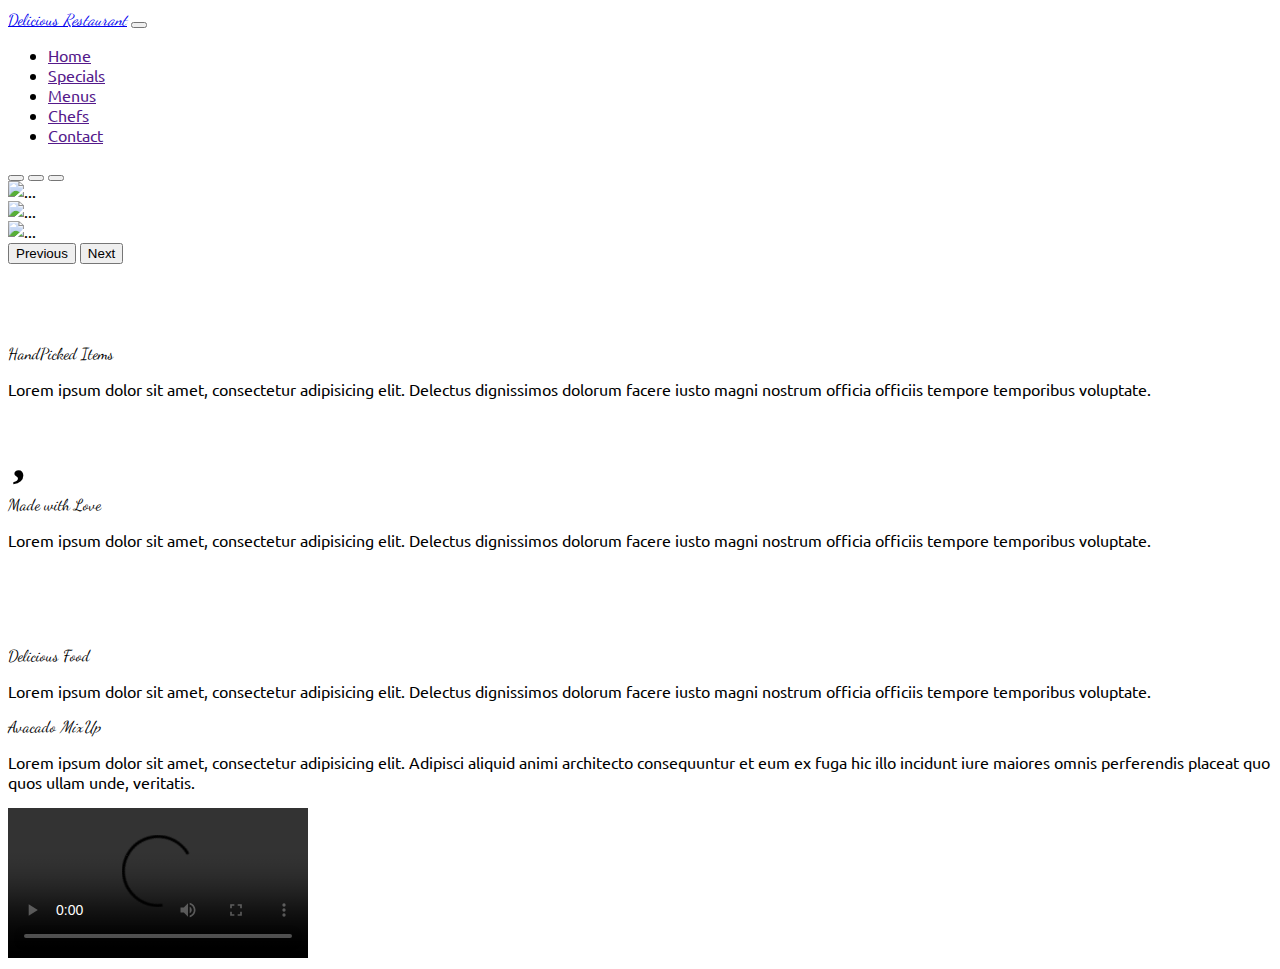
==== restaurant/index.html @ b190e558 "some sections added" ====
<!doctype html>
<html lang="en">
<head>
    <meta charset="UTF-8">
    <meta name="viewport"
          content="width=device-width, user-scalable=no, initial-scale=1.0, maximum-scale=1.0, minimum-scale=1.0">
    <meta http-equiv="X-UA-Compatible" content="ie=edge">
    <link rel="stylesheet" href="../css/font-awesome.css">
    <link rel="stylesheet" href="../css/bootstrap.css">
    <script src="../js/bootstrap.bundle.js" async></script>
    <link rel="stylesheet" href="styles.css">

    <title>Delicious Restaurant</title>
</head>
<body>

<!--navbar-->
<nav class="navbar navbar-dark bg-dark navbar-expand-sm">
    <div class="container-fluid">
        <a href="#" class="navbar-brand dance-font">Delicious <em class="text-warning">Restaurant</em></a>
        <button class="navbar-toggler" type="button" data-bs-toggle="collapse" data-bs-target="#restaurant-navbar"
                aria-controls="navbarSupportedContent" aria-expanded="false" aria-label="Toggle navigation">
            <span class="navbar-toggler-icon"></span>
        </button>
        <div class="collapse navbar-collapse" id="restaurant-navbar">
            <ul class="navbar-nav ms-auto">
                <li class="nav-item px-3">
                    <a href="" class="nav-link">Home</a>
                </li>
                <li class="nav-item px-3">
                    <a href="" class="nav-link">Specials</a>
                </li>
                <li class="nav-item px-3">
                    <a href="" class="nav-link">Menus</a>
                </li>
                <li class="nav-item px-3">
                    <a href="" class="nav-link">Chefs</a>
                </li>
                <li class="nav-item px-3">
                    <a href="" class="nav-link">Contact</a>
                </li>
            </ul>
        </div>
    </div>
</nav>

<!-- slider -->
<section id="carouselExampleIndicators" class="carousel slide" data-bs-ride="true">
    <div class="carousel-indicators">
        <button type="button" data-bs-target="#carouselExampleIndicators" data-bs-slide-to="0" class="active"
                aria-current="true" aria-label="Slide 1"></button>
        <button type="button" data-bs-target="#carouselExampleIndicators" data-bs-slide-to="1"
                aria-label="Slide 2"></button>
        <button type="button" data-bs-target="#carouselExampleIndicators" data-bs-slide-to="2"
                aria-label="Slide 3"></button>
    </div>
    <div class="carousel-inner">
        <div class="carousel-item active">
            <img src="media/img/slider-1.jpg" class="d-block w-100" alt="...">
        </div>
        <div class="carousel-item">
            <img src="media/img/slider-2.jpg" class="d-block w-100" alt="...">
        </div>
        <div class="carousel-item">
            <img src="media/img/slider-3.jpg" class="d-block w-100" alt="...">
        </div>
    </div>
    <button class="carousel-control-prev" type="button" data-bs-target="#carouselExampleIndicators"
            data-bs-slide="prev">
        <span class="carousel-control-prev-icon" aria-hidden="true"></span>
        <span class="visually-hidden">Previous</span>
    </button>
    <button class="carousel-control-next" type="button" data-bs-target="#carouselExampleIndicators"
            data-bs-slide="next">
        <span class="carousel-control-next-icon" aria-hidden="true"></span>
        <span class="visually-hidden">Next</span>
    </button>
</section>

<!--specials   -->
<section class="specials" id="specials">
    <div class="container">
        <div class="grid">
            <div class="row mt-5">
                <div class="col-md-4 text-center">
                    <i class="fa fa-hand-holding-water fa-4x text-success"></i>
                    <p class="h2 dance-font fw-bolder my-2">HandPicked Items</p>
                    <p class="lead fst-italic">Lorem ipsum dolor sit amet, consectetur adipisicing elit. Delectus
                        dignissimos dolorum facere iusto magni nostrum officia officiis tempore temporibus
                        voluptate.</p>
                </div>
                <div class="col-md-4 text-center">
                    <i class="fa fa-heart fa-4x text-danger"></i>
                    <p class="h2 dance-font fw-bolder my-2">Made with Love</p>
                    <p class="lead fst-italic">Lorem ipsum dolor sit amet, consectetur adipisicing elit. Delectus
                        dignissimos dolorum facere iusto magni nostrum officia officiis tempore temporibus
                        voluptate.</p>
                </div>
                <div class="col-md-4 text-center">
                    <i class="fa fa-hand-point-up fa-4x text-warning"></i>
                    <p class="h2 dance-font fw-bolder my-2">Delicious Food</p>
                    <p class="lead fst-italic">Lorem ipsum dolor sit amet, consectetur adipisicing elit. Delectus
                        dignissimos dolorum facere iusto magni nostrum officia officiis tempore temporibus
                        voluptate.</p>
                </div>


            </div>
        </div>
    </div>
</section>

<!-- menus section -->
<section class="menus">
    <div class="menu-1 bg-dark p-5" id="menus">
        <div class="container">
            <div class="grid">
                <div class="row text-white align-items-center">
                    <div class=" col-md-6
                ">
                <p class="h2 dance-font fw-bolder text-white">Avacado <em class="text-warning">MixUp</em></p>
                <p class="lead fst-italic text-white">Lorem ipsum dolor sit amet, consectetur adipisicing elit. Adipisci aliquid animi architecto
                    consequuntur et eum ex fuga hic illo incidunt iure maiores omnis perferendis placeat quo quos ullam
                    unde, veritatis.</p>
            </div>
            <div class="col-md-6">
<video controls autoplay class="img-fluid">
    <source src="media/video/food-1.mp4" type="video/mp4">
</video>
            </div>

        </div>
    </div>
    </div>
    </div>


</section>

</body>
</html>
---- restaurant/styles.css ----
@import url('https://fonts.googleapis.com/css2?family=Dancing+Script&family=Ubuntu:wght@300&display=swap');

body {
    font-family: 'Ubuntu', sans-serif;
}
.dance-font {
    font-family: 'Dancing Script', cursive;

}
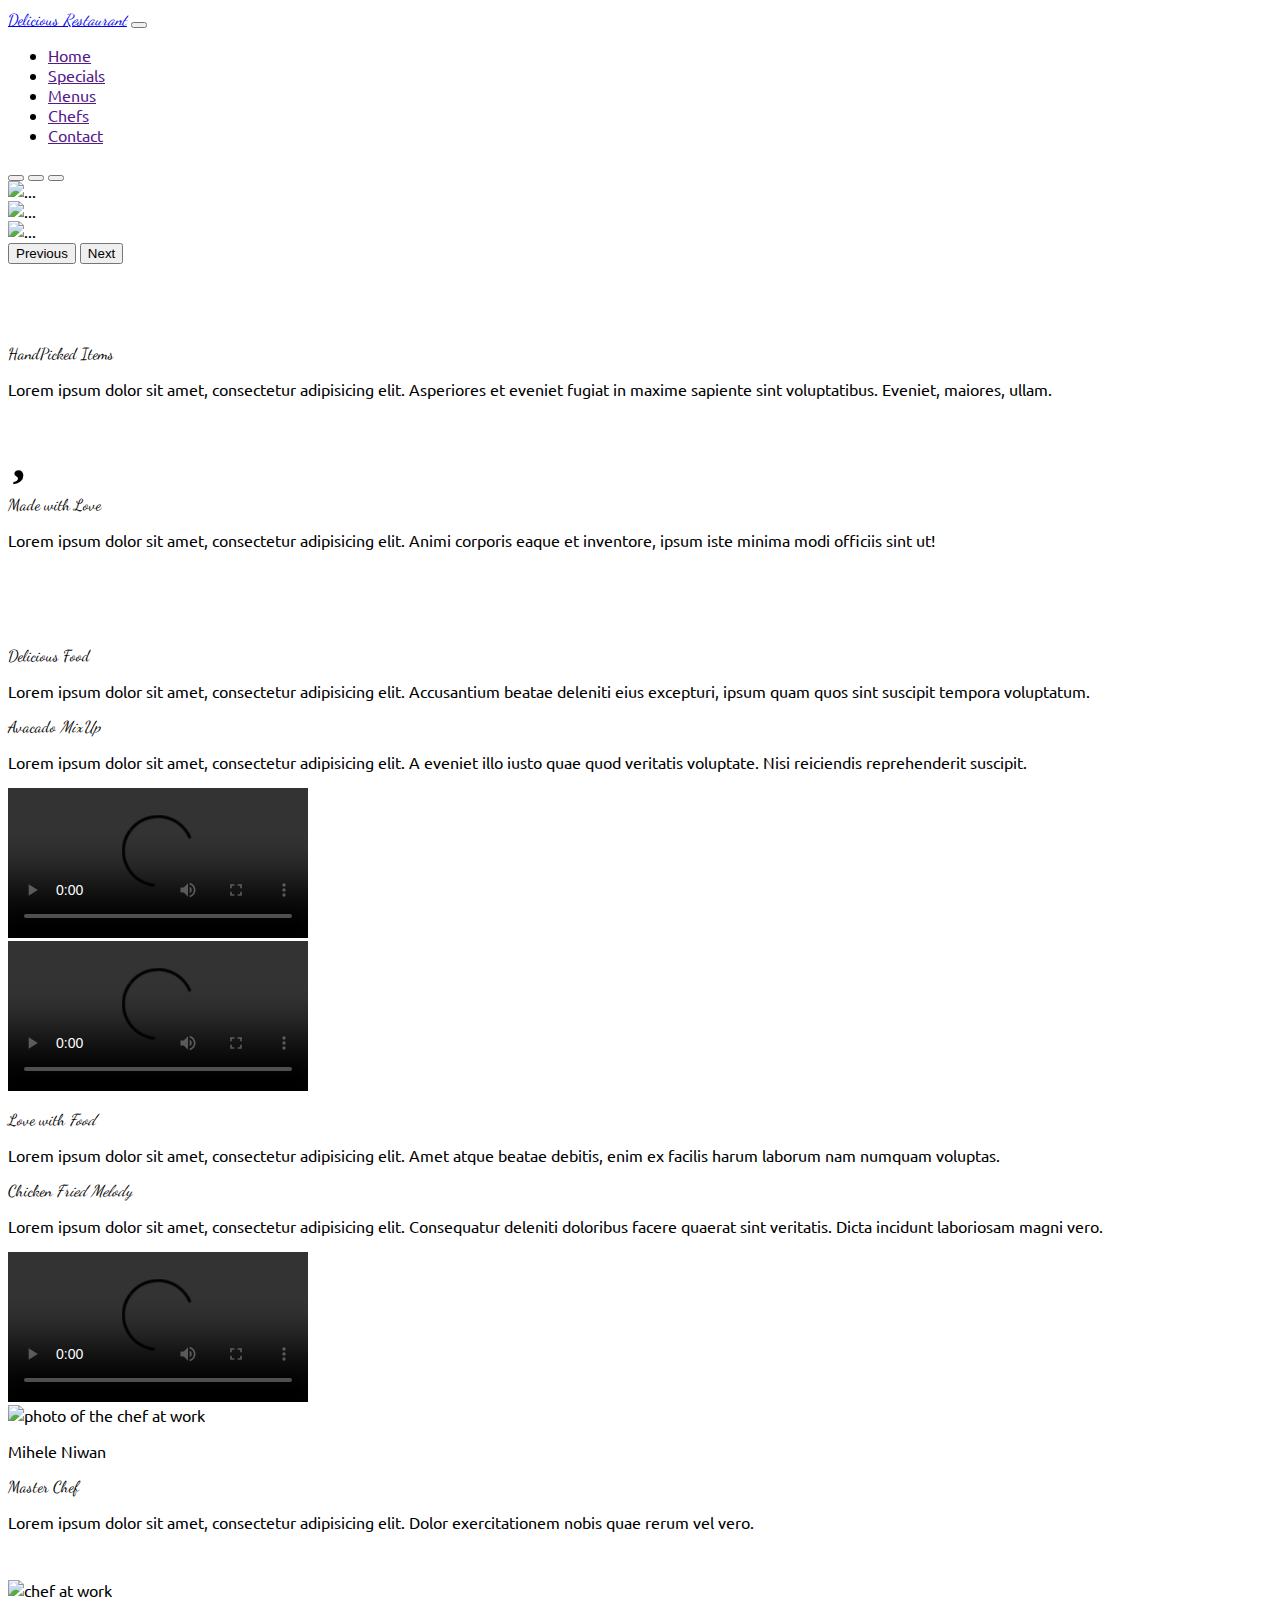
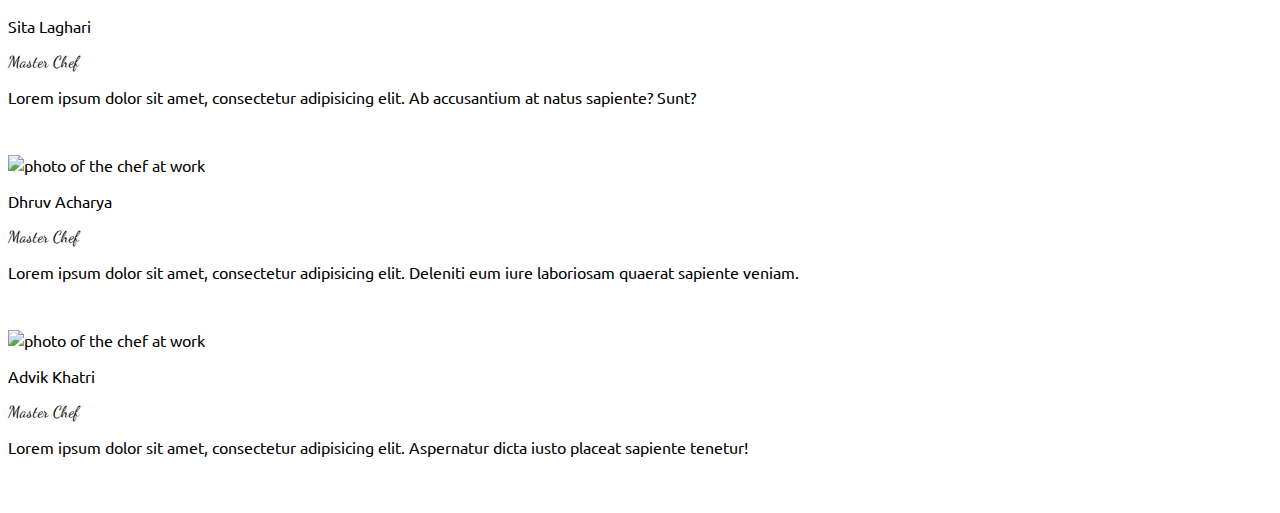
==== commit 014e904a: "chefs section added" ====
--- a/restaurant/index.html
+++ b/restaurant/index.html
@@ -85,23 +85,17 @@
                 <div class="col-md-4 text-center">
                     <i class="fa fa-hand-holding-water fa-4x text-success"></i>
                     <p class="h2 dance-font fw-bolder my-2">HandPicked Items</p>
-                    <p class="lead fst-italic">Lorem ipsum dolor sit amet, consectetur adipisicing elit. Delectus
-                        dignissimos dolorum facere iusto magni nostrum officia officiis tempore temporibus
-                        voluptate.</p>
+                    <p class="lead fst-italic">Lorem ipsum dolor sit amet, consectetur adipisicing elit. Asperiores et eveniet fugiat in maxime sapiente sint voluptatibus. Eveniet, maiores, ullam.</p>
                 </div>
                 <div class="col-md-4 text-center">
                     <i class="fa fa-heart fa-4x text-danger"></i>
                     <p class="h2 dance-font fw-bolder my-2">Made with Love</p>
-                    <p class="lead fst-italic">Lorem ipsum dolor sit amet, consectetur adipisicing elit. Delectus
-                        dignissimos dolorum facere iusto magni nostrum officia officiis tempore temporibus
-                        voluptate.</p>
+                    <p class="lead fst-italic">Lorem ipsum dolor sit amet, consectetur adipisicing elit. Animi corporis eaque et inventore, ipsum iste minima modi officiis sint ut!</p>
                 </div>
                 <div class="col-md-4 text-center">
                     <i class="fa fa-hand-point-up fa-4x text-warning"></i>
                     <p class="h2 dance-font fw-bolder my-2">Delicious Food</p>
-                    <p class="lead fst-italic">Lorem ipsum dolor sit amet, consectetur adipisicing elit. Delectus
-                        dignissimos dolorum facere iusto magni nostrum officia officiis tempore temporibus
-                        voluptate.</p>
+                    <p class="lead fst-italic">Lorem ipsum dolor sit amet, consectetur adipisicing elit. Accusantium beatae deleniti eius excepturi, ipsum quam quos sint suscipit tempora voluptatum.</p>
                 </div>
 
 
@@ -116,26 +110,133 @@
         <div class="container">
             <div class="grid">
                 <div class="row text-white align-items-center">
-                    <div class=" col-md-6
-                ">
-                <p class="h2 dance-font fw-bolder text-white">Avacado <em class="text-warning">MixUp</em></p>
-                <p class="lead fst-italic text-white">Lorem ipsum dolor sit amet, consectetur adipisicing elit. Adipisci aliquid animi architecto
-                    consequuntur et eum ex fuga hic illo incidunt iure maiores omnis perferendis placeat quo quos ullam
-                    unde, veritatis.</p>
-            </div>
-            <div class="col-md-6">
-<video controls autoplay class="img-fluid">
-    <source src="media/video/food-1.mp4" type="video/mp4">
-</video>
-            </div>
-
-        </div>
-    </div>
-    </div>
-    </div>
-
-
-</section>
-
+                    <div class="col-md-6">
+                        <p class="h2 dance-font fw-bolder text-white">Avacado <em class="text-warning">MixUp</em></p>
+                        <p class="lead fst-italic text-white">Lorem ipsum dolor sit amet, consectetur adipisicing elit. A eveniet illo iusto quae quod veritatis voluptate. Nisi reiciendis reprehenderit suscipit.</p>
+                    </div>
+                    <div class="col-md-6">
+                        <video controls autoplay class="img-fluid">
+                            <source src="media/video/food-1.mp4" type="video/mp4">
+                        </video>
+                    </div>
+
+                </div>
+            </div>
+        </div>
+    </div>
+
+    <div class="menu-2 bg-white p-5">
+        <div class="container">
+            <div class="grid">
+                <div class="row align-items-center">
+                    <div class="col-md-6">
+                        <video controls autoplay class="img-fluid">
+                            <source src="media/video/food-2.mp4" type="video/mp4">
+                        </video>
+                    </div>
+                    <div class="col-md-6">
+                        <p class="h2 dance-font fw-bolder">Love with <em class="text-warning">Food</em></p>
+                        <p class="lead fst-italic ">Lorem ipsum dolor sit amet, consectetur adipisicing elit. Amet atque beatae debitis, enim ex facilis harum laborum nam numquam voluptas.</p>
+                    </div>
+                </div>
+            </div>
+        </div>
+    </div>
+    <div class="menu-3 bg-dark p-5">
+        <div class="container">
+            <div class="grid">
+                <div class="row text-white align-items-center">
+                    <div class=" col-md-6           ">
+                        <p class="h2 dance-font fw-bolder text-white">Chicken <em class="text-warning">Fried Melody</em>
+                        </p>
+                        <p class="lead fst-italic text-white">Lorem ipsum dolor sit amet, consectetur adipisicing elit. Consequatur deleniti doloribus facere quaerat sint veritatis. Dicta incidunt laboriosam magni vero.</p>
+                    </div>
+                    <div class="col-md-6">
+                        <video controls autoplay class="img-fluid">
+                            <source src="media/video/food-3.mp4" type="video/mp4">
+                        </video>
+                    </div>
+
+                </div>
+            </div>
+        </div>
+    </div>
+</section>
+
+<section class="chefs p-3" id="chefs">
+    <div class="container">
+        <div class="grid">
+            <div class="row">
+                <div class="col-md-3">
+                    <div class="card shadow-lg">
+                        <img src="media/img/chefs-1.jpg" alt="photo of the chef at work" class="img-fluid">
+                        <div class="card-body">
+                            <p class="h4 card-title fw-bolder">Mihele Niwan</p>
+                            <p class="dance-font text-muted">Master Chef</p>
+                            <p class="fst-italic">Lorem ipsum dolor sit amet, consectetur adipisicing elit. Dolor exercitationem nobis quae rerum vel vero.</p>
+                            <section class="d-flex justify-content-around">
+                                <i class="fab fa-facebook text-primary fa-2x"></i>
+                                <i class="fab fa-twitter text-info fa-2x"></i>
+                                <i class="fab fa-youtube text-danger fa-2x"></i>
+                                <i class="fab fa-instagram text-warning fa-2x"></i>
+                            </section>
+                        </div>
+                    </div>
+                </div>
+                <div class="col-md-3">
+                    <div class="card shadow-lg">
+                        <img src="media/img/chefs-2.jpg" alt="chef at work" class="img-fluid">
+                        <div class="card-body">
+                            <p class="h4 card-title fw-bolder">Sita Laghari</p>
+                            <p class="dance-font text-muted">Master Chef</p>
+                            <p class="fst-italic">Lorem ipsum dolor sit amet, consectetur adipisicing elit. Ab accusantium at natus sapiente? Sunt?</p>
+                            <section class="d-flex justify-content-around">
+                                <i class="fab fa-facebook text-primary fa-2x"></i>
+                                <i class="fab fa-twitter text-info fa-2x"></i>
+                                <i class="fab fa-youtube text-danger fa-2x"></i>
+                                <i class="fab fa-instagram text-warning fa-2x"></i>
+                            </section>
+                        </div>
+                    </div>
+                </div>
+
+                <div class="col-md-3">
+                    <div class="card shadow-lg">
+                        <img src="media/img/chefs-3.jpg" alt="photo of the chef at work" class="img-fluid">
+                        <div class="card-body">
+                            <p class="h4 card-title fw-bolder">Dhruv Acharya</p>
+                            <p class="dance-font text-muted">Master Chef</p>
+                            <p class="fst-italic">Lorem ipsum dolor sit amet, consectetur adipisicing elit. Deleniti eum iure laboriosam quaerat sapiente veniam.</p>
+                            <section class="d-flex justify-content-around">
+                                <i class="fab fa-facebook text-primary fa-2x"></i>
+                                <i class="fab fa-twitter text-info fa-2x"></i>
+                                <i class="fab fa-youtube text-danger fa-2x"></i>
+                                <i class="fab fa-instagram text-warning fa-2x"></i>
+                            </section>
+                        </div>
+                    </div>
+                </div>
+
+                <div class="col-md-3">
+                    <div class="card shadow-lg">
+                        <img src="media/img/chefs-4.jpg" alt="photo of the chef at work" class="img-fluid">
+                        <div class="card-body">
+                            <p class="h4 card-title fw-bolder">Advik Khatri</p>
+                            <p class="dance-font text-muted">Master Chef</p>
+                            <p class="fst-italic">Lorem ipsum dolor sit amet, consectetur adipisicing elit. Aspernatur dicta iusto placeat sapiente tenetur!</p>
+                            <section class="d-flex justify-content-around">
+                                <i class="fab fa-facebook text-primary fa-2x"></i>
+                                <i class="fab fa-twitter text-info fa-2x"></i>
+                                <i class="fab fa-youtube text-danger fa-2x"></i>
+                                <i class="fab fa-instagram text-warning fa-2x"></i>
+                            </section>
+                        </div>
+                    </div>
+                </div>
+            </div>
+        </div>
+    </div>
+
+</section>
 </body>
 </html>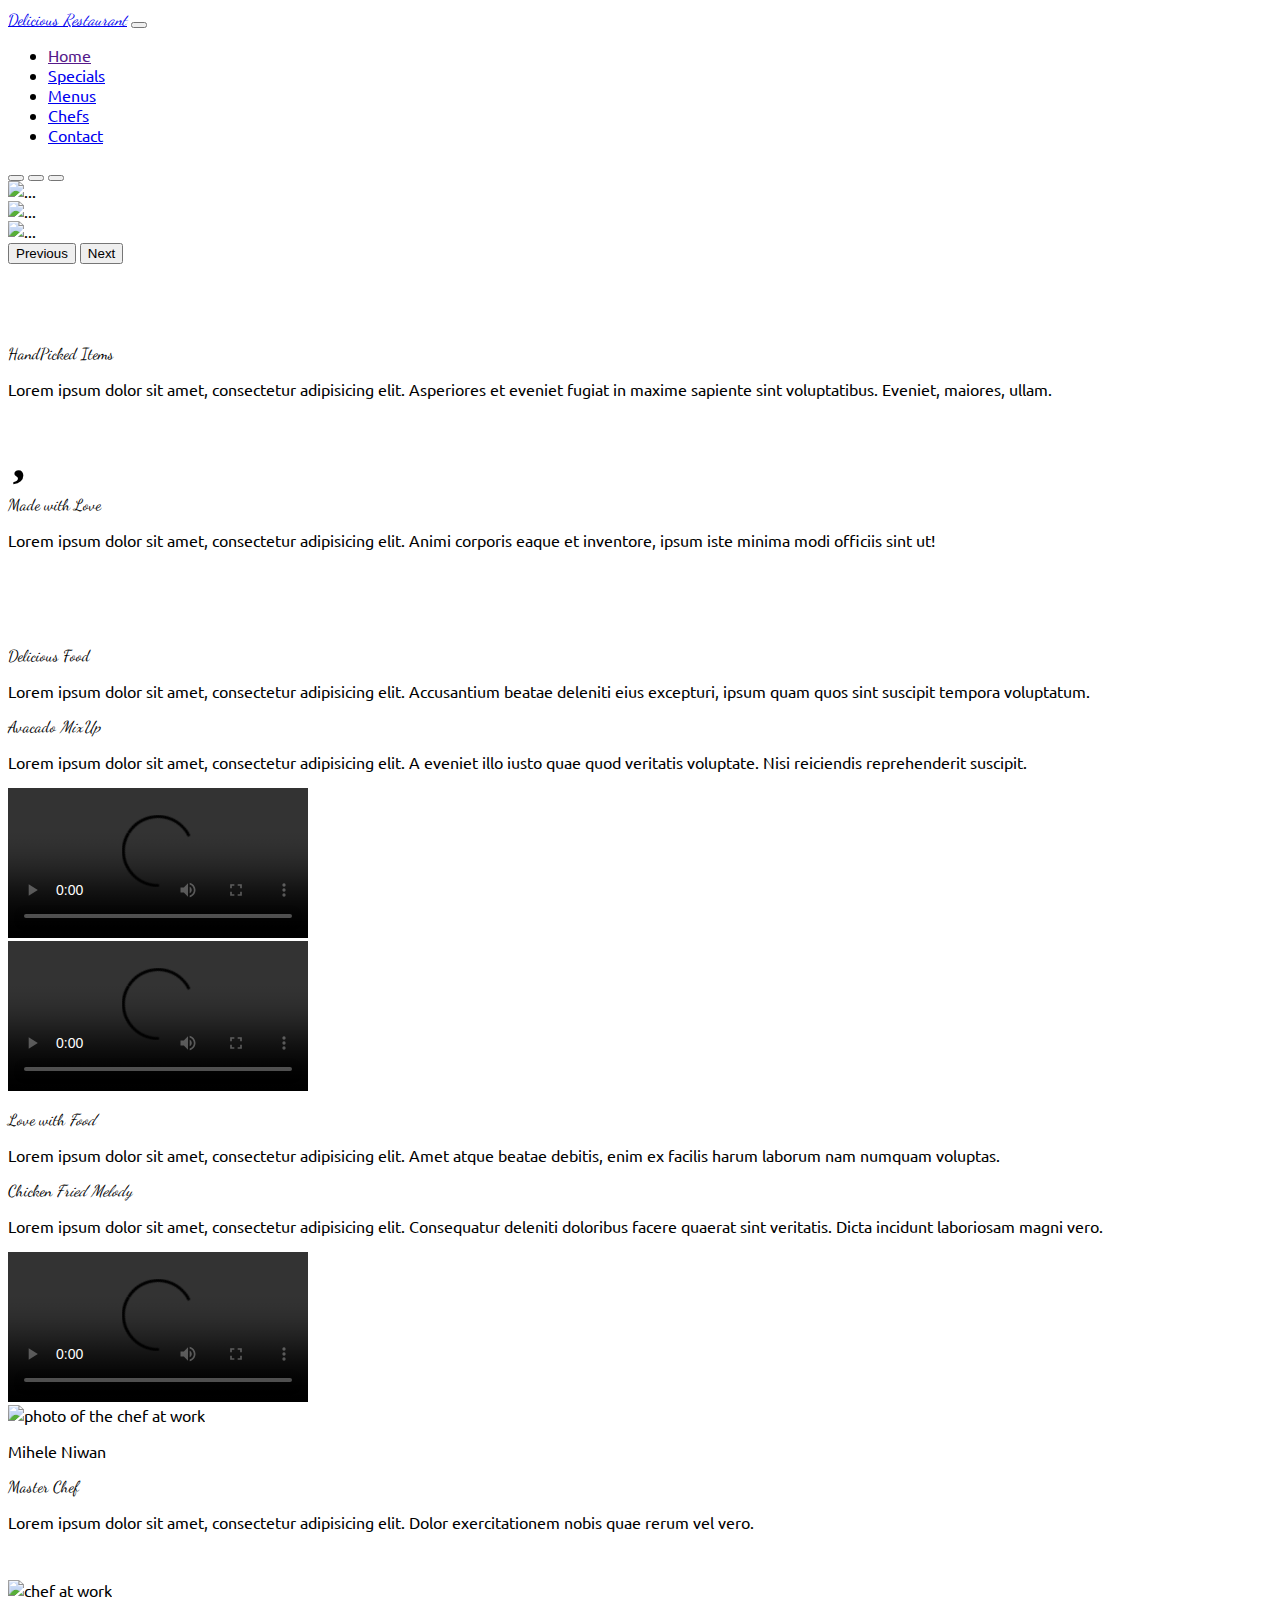
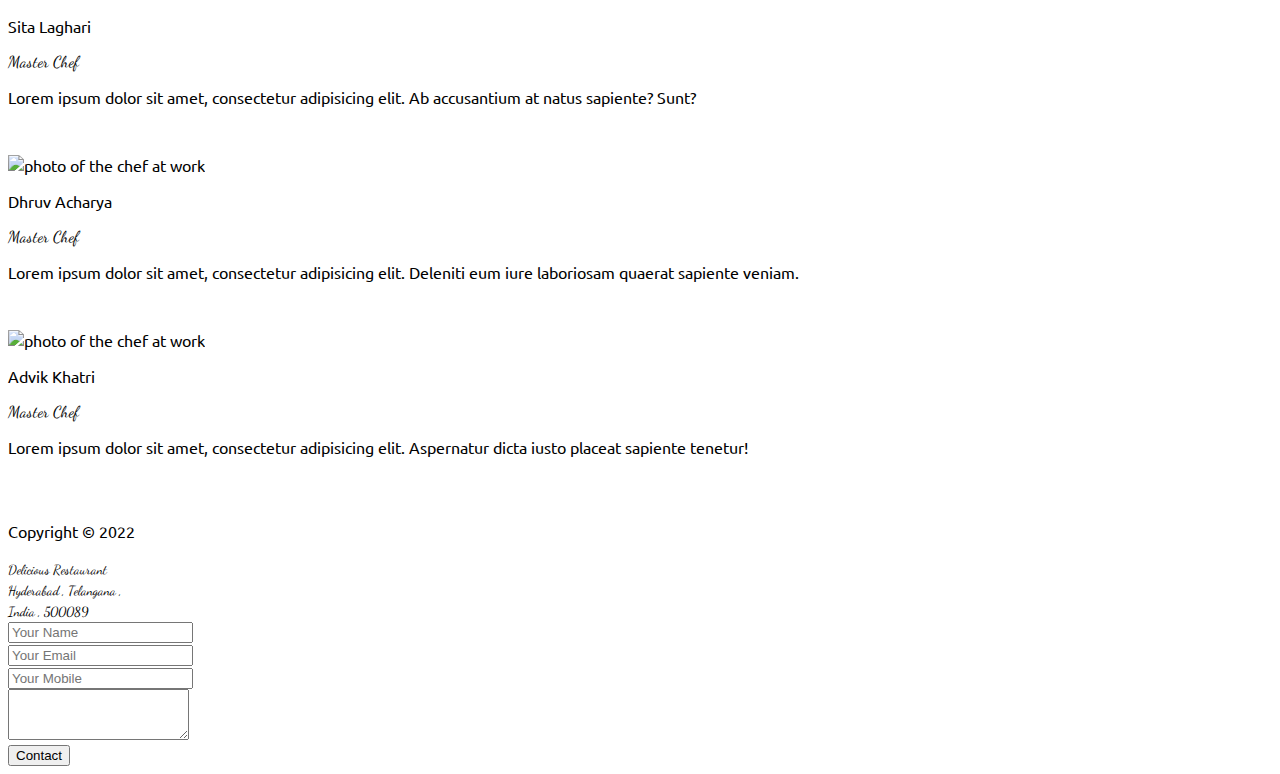
==== commit 3661a603: "finalised" ====
--- a/restaurant/index.html
+++ b/restaurant/index.html
@@ -15,7 +15,7 @@
 <body>
 
 <!--navbar-->
-<nav class="navbar navbar-dark bg-dark navbar-expand-sm">
+<nav class="navbar navbar-dark bg-dark navbar-expand-sm sticky-top">
     <div class="container-fluid">
         <a href="#" class="navbar-brand dance-font">Delicious <em class="text-warning">Restaurant</em></a>
         <button class="navbar-toggler" type="button" data-bs-toggle="collapse" data-bs-target="#restaurant-navbar"
@@ -28,16 +28,16 @@
                     <a href="" class="nav-link">Home</a>
                 </li>
                 <li class="nav-item px-3">
-                    <a href="" class="nav-link">Specials</a>
-                </li>
-                <li class="nav-item px-3">
-                    <a href="" class="nav-link">Menus</a>
-                </li>
-                <li class="nav-item px-3">
-                    <a href="" class="nav-link">Chefs</a>
-                </li>
-                <li class="nav-item px-3">
-                    <a href="" class="nav-link">Contact</a>
+                    <a href="#specials" class="nav-link">Specials</a>
+                </li>
+                <li class="nav-item px-3">
+                    <a href="#menus" class="nav-link">Menus</a>
+                </li>
+                <li class="nav-item px-3">
+                    <a href="#chefs" class="nav-link">Chefs</a>
+                </li>
+                <li class="nav-item px-3">
+                    <a href="#contact" class="nav-link">Contact</a>
                 </li>
             </ul>
         </div>
@@ -85,17 +85,20 @@
                 <div class="col-md-4 text-center">
                     <i class="fa fa-hand-holding-water fa-4x text-success"></i>
                     <p class="h2 dance-font fw-bolder my-2">HandPicked Items</p>
-                    <p class="lead fst-italic">Lorem ipsum dolor sit amet, consectetur adipisicing elit. Asperiores et eveniet fugiat in maxime sapiente sint voluptatibus. Eveniet, maiores, ullam.</p>
+                    <p class="lead fst-italic">Lorem ipsum dolor sit amet, consectetur adipisicing elit. Asperiores et
+                        eveniet fugiat in maxime sapiente sint voluptatibus. Eveniet, maiores, ullam.</p>
                 </div>
                 <div class="col-md-4 text-center">
                     <i class="fa fa-heart fa-4x text-danger"></i>
                     <p class="h2 dance-font fw-bolder my-2">Made with Love</p>
-                    <p class="lead fst-italic">Lorem ipsum dolor sit amet, consectetur adipisicing elit. Animi corporis eaque et inventore, ipsum iste minima modi officiis sint ut!</p>
+                    <p class="lead fst-italic">Lorem ipsum dolor sit amet, consectetur adipisicing elit. Animi corporis
+                        eaque et inventore, ipsum iste minima modi officiis sint ut!</p>
                 </div>
                 <div class="col-md-4 text-center">
                     <i class="fa fa-hand-point-up fa-4x text-warning"></i>
                     <p class="h2 dance-font fw-bolder my-2">Delicious Food</p>
-                    <p class="lead fst-italic">Lorem ipsum dolor sit amet, consectetur adipisicing elit. Accusantium beatae deleniti eius excepturi, ipsum quam quos sint suscipit tempora voluptatum.</p>
+                    <p class="lead fst-italic">Lorem ipsum dolor sit amet, consectetur adipisicing elit. Accusantium
+                        beatae deleniti eius excepturi, ipsum quam quos sint suscipit tempora voluptatum.</p>
                 </div>
 
 
@@ -109,10 +112,12 @@
     <div class="menu-1 bg-dark p-5" id="menus">
         <div class="container">
             <div class="grid">
-                <div class="row text-white align-items-center">
+                <div class="row text-white align-items-center mt-4">
                     <div class="col-md-6">
                         <p class="h2 dance-font fw-bolder text-white">Avacado <em class="text-warning">MixUp</em></p>
-                        <p class="lead fst-italic text-white">Lorem ipsum dolor sit amet, consectetur adipisicing elit. A eveniet illo iusto quae quod veritatis voluptate. Nisi reiciendis reprehenderit suscipit.</p>
+                        <p class="lead fst-italic text-white">Lorem ipsum dolor sit amet, consectetur adipisicing elit.
+                            A eveniet illo iusto quae quod veritatis voluptate. Nisi reiciendis reprehenderit
+                            suscipit.</p>
                     </div>
                     <div class="col-md-6">
                         <video controls autoplay class="img-fluid">
@@ -136,7 +141,8 @@
                     </div>
                     <div class="col-md-6">
                         <p class="h2 dance-font fw-bolder">Love with <em class="text-warning">Food</em></p>
-                        <p class="lead fst-italic ">Lorem ipsum dolor sit amet, consectetur adipisicing elit. Amet atque beatae debitis, enim ex facilis harum laborum nam numquam voluptas.</p>
+                        <p class="lead fst-italic ">Lorem ipsum dolor sit amet, consectetur adipisicing elit. Amet atque
+                            beatae debitis, enim ex facilis harum laborum nam numquam voluptas.</p>
                     </div>
                 </div>
             </div>
@@ -149,7 +155,9 @@
                     <div class=" col-md-6           ">
                         <p class="h2 dance-font fw-bolder text-white">Chicken <em class="text-warning">Fried Melody</em>
                         </p>
-                        <p class="lead fst-italic text-white">Lorem ipsum dolor sit amet, consectetur adipisicing elit. Consequatur deleniti doloribus facere quaerat sint veritatis. Dicta incidunt laboriosam magni vero.</p>
+                        <p class="lead fst-italic text-white">Lorem ipsum dolor sit amet, consectetur adipisicing elit.
+                            Consequatur deleniti doloribus facere quaerat sint veritatis. Dicta incidunt laboriosam
+                            magni vero.</p>
                     </div>
                     <div class="col-md-6">
                         <video controls autoplay class="img-fluid">
@@ -166,76 +174,119 @@
 <section class="chefs p-3" id="chefs">
     <div class="container">
         <div class="grid">
-            <div class="row">
-                <div class="col-md-3">
-                    <div class="card shadow-lg">
+            <div class="row mt-4">
+                <div class="col-md-3">
+                    <div class="card shadow-lg my-2">
                         <img src="media/img/chefs-1.jpg" alt="photo of the chef at work" class="img-fluid">
                         <div class="card-body">
                             <p class="h4 card-title fw-bolder">Mihele Niwan</p>
                             <p class="dance-font text-muted">Master Chef</p>
-                            <p class="fst-italic">Lorem ipsum dolor sit amet, consectetur adipisicing elit. Dolor exercitationem nobis quae rerum vel vero.</p>
-                            <section class="d-flex justify-content-around">
-                                <i class="fab fa-facebook text-primary fa-2x"></i>
-                                <i class="fab fa-twitter text-info fa-2x"></i>
-                                <i class="fab fa-youtube text-danger fa-2x"></i>
-                                <i class="fab fa-instagram text-warning fa-2x"></i>
-                            </section>
-                        </div>
-                    </div>
-                </div>
-                <div class="col-md-3">
-                    <div class="card shadow-lg">
+                            <p class="fst-italic">Lorem ipsum dolor sit amet, consectetur adipisicing elit. Dolor
+                                exercitationem nobis quae rerum vel vero.</p>
+                            <section class="d-flex justify-content-around">
+                                <i class="fab fa-facebook text-primary fa-2x"></i>
+                                <i class="fab fa-twitter text-info fa-2x"></i>
+                                <i class="fab fa-youtube text-danger fa-2x"></i>
+                                <i class="fab fa-instagram text-warning fa-2x"></i>
+                            </section>
+                        </div>
+                    </div>
+                </div>
+                <div class="col-md-3">
+                    <div class="card shadow-lg my-2">
                         <img src="media/img/chefs-2.jpg" alt="chef at work" class="img-fluid">
                         <div class="card-body">
                             <p class="h4 card-title fw-bolder">Sita Laghari</p>
                             <p class="dance-font text-muted">Master Chef</p>
-                            <p class="fst-italic">Lorem ipsum dolor sit amet, consectetur adipisicing elit. Ab accusantium at natus sapiente? Sunt?</p>
-                            <section class="d-flex justify-content-around">
-                                <i class="fab fa-facebook text-primary fa-2x"></i>
-                                <i class="fab fa-twitter text-info fa-2x"></i>
-                                <i class="fab fa-youtube text-danger fa-2x"></i>
-                                <i class="fab fa-instagram text-warning fa-2x"></i>
-                            </section>
-                        </div>
-                    </div>
-                </div>
-
-                <div class="col-md-3">
-                    <div class="card shadow-lg">
+                            <p class="fst-italic">Lorem ipsum dolor sit amet, consectetur adipisicing elit. Ab
+                                accusantium at natus sapiente? Sunt?</p>
+                            <section class="d-flex justify-content-around">
+                                <i class="fab fa-facebook text-primary fa-2x"></i>
+                                <i class="fab fa-twitter text-info fa-2x"></i>
+                                <i class="fab fa-youtube text-danger fa-2x"></i>
+                                <i class="fab fa-instagram text-warning fa-2x"></i>
+                            </section>
+                        </div>
+                    </div>
+                </div>
+
+                <div class="col-md-3">
+                    <div class="card shadow-lg my-2">
                         <img src="media/img/chefs-3.jpg" alt="photo of the chef at work" class="img-fluid">
                         <div class="card-body">
                             <p class="h4 card-title fw-bolder">Dhruv Acharya</p>
                             <p class="dance-font text-muted">Master Chef</p>
-                            <p class="fst-italic">Lorem ipsum dolor sit amet, consectetur adipisicing elit. Deleniti eum iure laboriosam quaerat sapiente veniam.</p>
-                            <section class="d-flex justify-content-around">
-                                <i class="fab fa-facebook text-primary fa-2x"></i>
-                                <i class="fab fa-twitter text-info fa-2x"></i>
-                                <i class="fab fa-youtube text-danger fa-2x"></i>
-                                <i class="fab fa-instagram text-warning fa-2x"></i>
-                            </section>
-                        </div>
-                    </div>
-                </div>
-
-                <div class="col-md-3">
-                    <div class="card shadow-lg">
+                            <p class="fst-italic">Lorem ipsum dolor sit amet, consectetur adipisicing elit. Deleniti eum
+                                iure laboriosam quaerat sapiente veniam.</p>
+                            <section class="d-flex justify-content-around">
+                                <i class="fab fa-facebook text-primary fa-2x"></i>
+                                <i class="fab fa-twitter text-info fa-2x"></i>
+                                <i class="fab fa-youtube text-danger fa-2x"></i>
+                                <i class="fab fa-instagram text-warning fa-2x"></i>
+                            </section>
+                        </div>
+                    </div>
+                </div>
+
+                <div class="col-md-3">
+                    <div class="card shadow-lg my-2">
                         <img src="media/img/chefs-4.jpg" alt="photo of the chef at work" class="img-fluid">
                         <div class="card-body">
                             <p class="h4 card-title fw-bolder">Advik Khatri</p>
                             <p class="dance-font text-muted">Master Chef</p>
-                            <p class="fst-italic">Lorem ipsum dolor sit amet, consectetur adipisicing elit. Aspernatur dicta iusto placeat sapiente tenetur!</p>
-                            <section class="d-flex justify-content-around">
-                                <i class="fab fa-facebook text-primary fa-2x"></i>
-                                <i class="fab fa-twitter text-info fa-2x"></i>
-                                <i class="fab fa-youtube text-danger fa-2x"></i>
-                                <i class="fab fa-instagram text-warning fa-2x"></i>
-                            </section>
-                        </div>
-                    </div>
-                </div>
-            </div>
-        </div>
-    </div>
+                            <p class="fst-italic">Lorem ipsum dolor sit amet, consectetur adipisicing elit. Aspernatur
+                                dicta iusto placeat sapiente tenetur!</p>
+                            <section class="d-flex justify-content-around">
+                                <i class="fab fa-facebook text-primary fa-2x"></i>
+                                <i class="fab fa-twitter text-info fa-2x"></i>
+                                <i class="fab fa-youtube text-danger fa-2x"></i>
+                                <i class="fab fa-instagram text-warning fa-2x"></i>
+                            </section>
+                        </div>
+                    </div>
+                </div>
+            </div>
+        </div>
+    </div>
+
+    <!-- Footer and contacts    -->
+
+    <footer class="footer bg-dark text-white p-3" id="contact">
+        <div class="container">
+            <div class="grid">
+                <div class="row align-items-center mt-4">
+                    <div class="col-md-4">
+                        <p>Copyright © 2022</p>
+                        <small class="dance-font">Delicious Restaurant <br>
+                            Hyderabad , Telangana , <br>
+                            India , 500089</small>
+                    </div>
+                    <div class="col-md-4 offset-md-4 my-2">
+                        <form>
+                            <div class="mb-2">
+                                <input type="text" class="form-control" placeholder="Your Name">
+                            </div>
+                            <div class="mb-2">
+                                <input type="email" class="form-control" placeholder="Your Email">
+                            </div>
+                            <div class="mb-2">
+                                <input type="number" class="form-control" placeholder="Your Mobile">
+                            </div>
+                            <div class="mb-2">
+                                <textarea rows="3" class="form-control" placeholder="Your Message"> </textarea>
+                            </div>
+                            <div class="mb-2">
+                                <input type="submit" class="btn btn-warning" value="Contact">
+                            </div>
+
+                        </form>
+                    </div>
+                </div>
+            </div>
+        </div>
+
+
+    </footer>
 
 </section>
 </body>
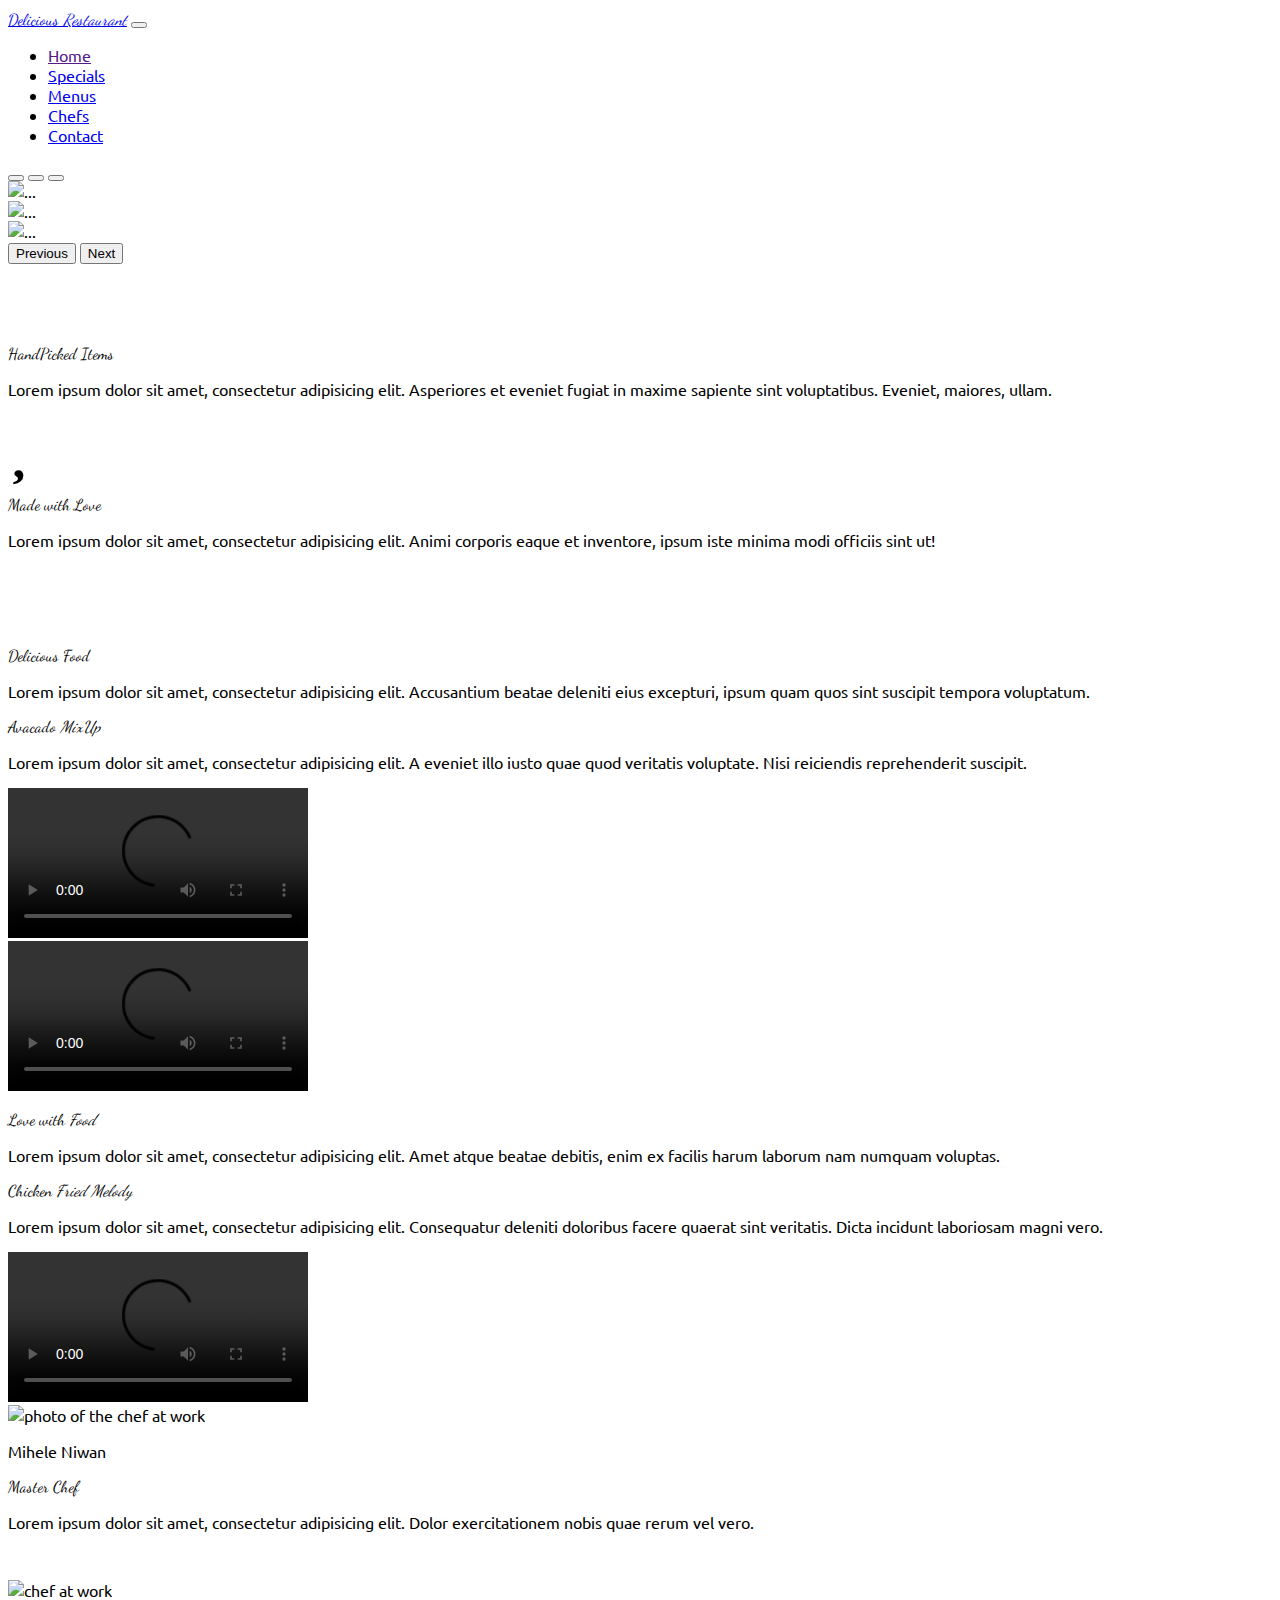
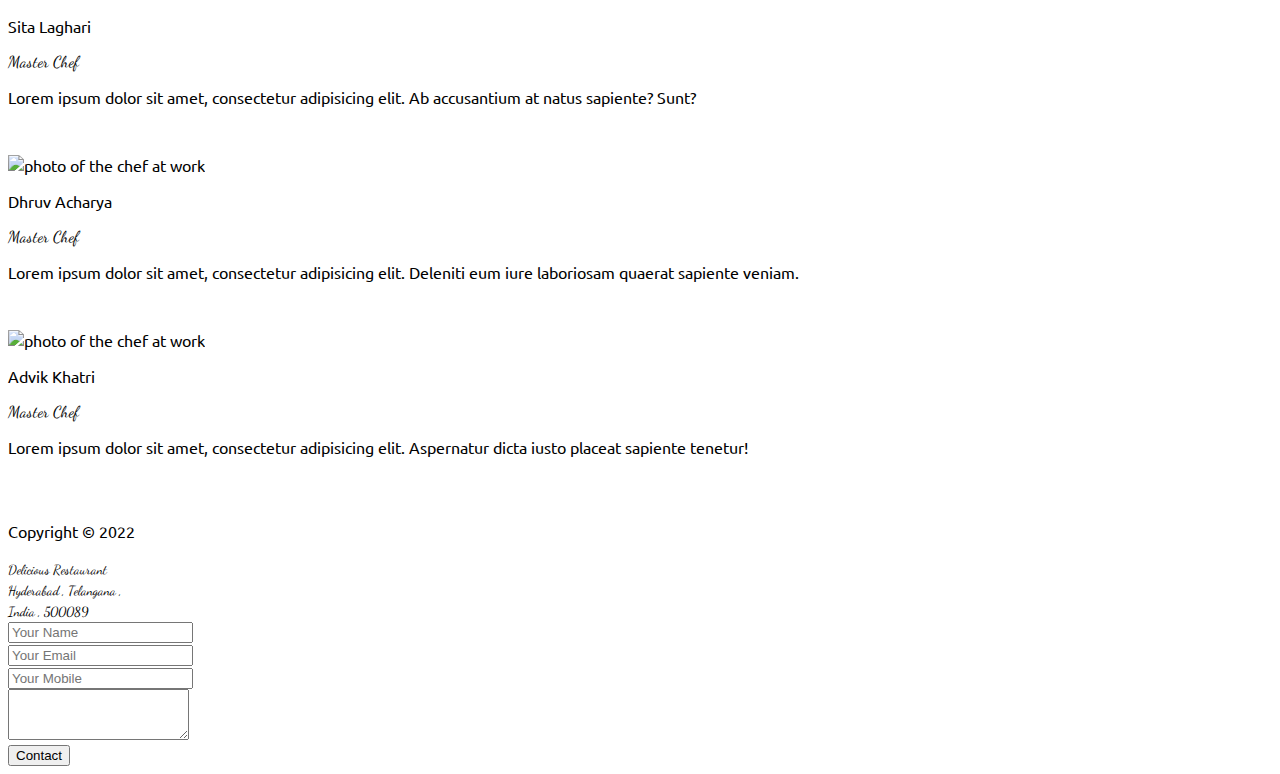
==== commit 3fb35cd0: "added config for fonts" ====
--- a/restaurant/index.html
+++ b/restaurant/index.html
@@ -5,6 +5,7 @@
     <meta name="viewport"
           content="width=device-width, user-scalable=no, initial-scale=1.0, maximum-scale=1.0, minimum-scale=1.0">
     <meta http-equiv="X-UA-Compatible" content="ie=edge">
+    <link rel="stylesheet" href="https://use.fontawesome.com/releases/v5.15.4/css/all.css" integrity="sha384-DyZ88mC6Up2uqS4h/KRgHuoeGwBcD4Ng9SiP4dIRy0EXTlnuz47vAwmeGwVChigm" crossorigin="anonymous"/>
     <link rel="stylesheet" href="../css/font-awesome.css">
     <link rel="stylesheet" href="../css/bootstrap.css">
     <script src="../js/bootstrap.bundle.js" async></script>
